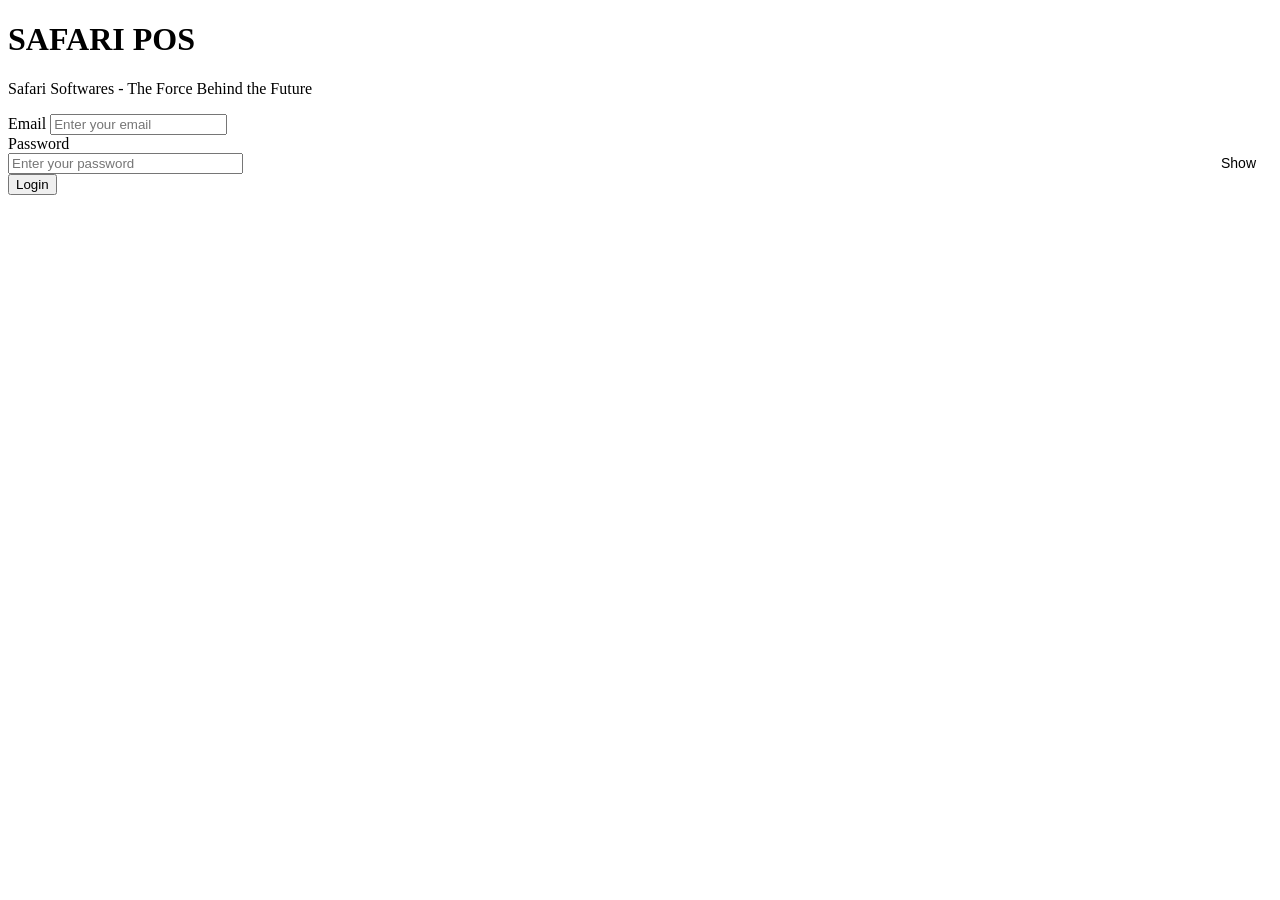
==== frontend/login.html @ 1d660a73 "Initial commit: Safari POS System - Complete POS solution with tax compliance, user management, and " ====
<!DOCTYPE html>
<html lang="en">
<head>
    <meta charset="UTF-8">
    <meta name="viewport" content="width=device-width, initial-scale=1.0">
    <title>Login - Safari POS</title>
    <link rel="stylesheet" href="/static/css/style.css">
    <style>
        /* Prevent browser autofill styling */
        input:-webkit-autofill,
        input:-webkit-autofill:hover,
        input:-webkit-autofill:focus {
            -webkit-box-shadow: 0 0 0 1000px white inset !important;
            box-shadow: 0 0 0 1000px white inset !important;
            -webkit-text-fill-color: #2c3e50 !important;
        }
    </style>
</head>
<body>
    <div class="login-container">
        <div class="login-box">
            <div class="login-logo">
                <h1>SAFARI POS</h1>
                <p>Safari Softwares - The Force Behind the Future</p>
            </div>
            
            <!-- autocomplete="off" on form and inputs -->
            <form id="loginForm" autocomplete="off" novalidate>
                <div class="form-group">
                    <label>Email</label>
                    <input type="email" id="email" name="email" required placeholder="Enter your email" 
                           autocomplete="off" autocorrect="off" autocapitalize="off" spellcheck="false"
                           value="">
                </div>
                <div class="form-group">
                    <label>Password</label>
                    <div style="position: relative;">
                        <input type="password" id="password" name="password" required placeholder="Enter your password" 
                               autocomplete="new-password" autocorrect="off" autocapitalize="off" spellcheck="false"
                               value="" style="padding-right: 60px;">
                        <button type="button" onclick="togglePassword('password', this)" 
                                style="position: absolute; right: 10px; top: 50%; transform: translateY(-50%); background: none; border: none; cursor: pointer; font-size: 14px;">
                            Show
                        </button>
                    </div>
                </div>
                <button type="submit" class="btn btn-primary">Login</button>
            </form>
        </div>
    </div>
    
    <script src="/static/js/auth.js"></script>
    <script>
        // Force clear everything on page load
        (function() {
            // Clear all storage
            sessionStorage.clear();
            localStorage.clear();
            
            // Clear all cookies
            document.cookie.split(";").forEach(function(c) {
                document.cookie = c.replace(/^ +/, "").replace(/=.*/, "=;expires=" + new Date().toUTCString() + ";path=/");
            });
            
            // Clear form fields
            document.getElementById('email').value = '';
            document.getElementById('password').value = '';
            
            // Disable browser autofill
            document.getElementById('email').setAttribute('autocomplete', 'off');
            document.getElementById('password').setAttribute('autocomplete', 'new-password');
        })();
        
        function togglePassword(inputId, button) {
            const input = document.getElementById(inputId);
            if (input.type === 'password') {
                input.type = 'text';
                button.textContent = 'Hide';
            } else {
                input.type = 'password';
                button.textContent = 'Show';
            }
        }
        
        document.getElementById('loginForm').addEventListener('submit', async (e) => {
            e.preventDefault();
            
            const emailInput = document.getElementById('email');
            const passwordInput = document.getElementById('password');
            const email = emailInput.value.trim();
            const password = passwordInput.value;
            
            try {
                await authManager.login(email, password);
                
                // Clear form before redirect
                emailInput.value = '';
                passwordInput.value = '';
                
                // Clear browser autofill data
                if (window.passwordManager) {
                    window.passwordManager.clear();
                }
                
                window.location.href = '/';
            } catch (error) {
                alert('Login failed: ' + error.message);
                // Clear password on failure
                passwordInput.value = '';
                emailInput.value = '';
                emailInput.focus();
            }
        });
        
        // Clear fields if user navigates back to this page
        window.addEventListener('pageshow', function() {
            document.getElementById('email').value = '';
            document.getElementById('password').value = '';
        });
    </script>
</body>
</html>
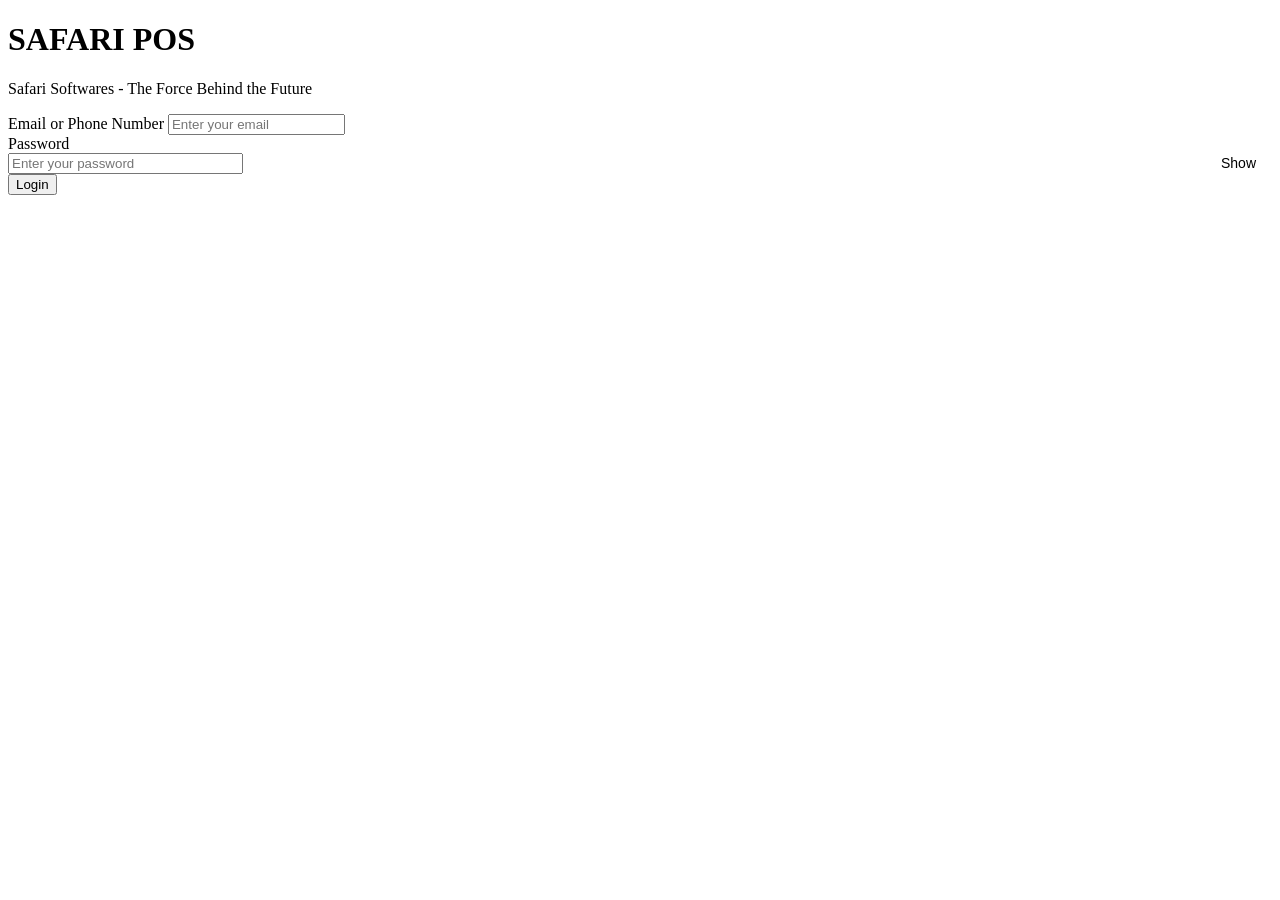
==== commit 3c9b4e27: "Fast folder-build EXE, batch launcher, 2-second startup" ====
--- a/frontend/login.html
+++ b/frontend/login.html
@@ -4,7 +4,7 @@
     <meta charset="UTF-8">
     <meta name="viewport" content="width=device-width, initial-scale=1.0">
     <title>Login - Safari POS</title>
-    <link rel="stylesheet" href="/static/css/style.css">
+    <link rel="stylesheet" href="/static/css/style.css?v=4.0">
     <style>
         /* Prevent browser autofill styling */
         input:-webkit-autofill,
@@ -27,8 +27,8 @@
             <!-- autocomplete="off" on form and inputs -->
             <form id="loginForm" autocomplete="off" novalidate>
                 <div class="form-group">
-                    <label>Email</label>
-                    <input type="email" id="email" name="email" required placeholder="Enter your email" 
+                    <label>Email or Phone Number</label>
+                    <input type="text" id="email" name="email" required placeholder="Enter your email" 
                            autocomplete="off" autocorrect="off" autocapitalize="off" spellcheck="false"
                            value="">
                 </div>
@@ -49,7 +49,7 @@
         </div>
     </div>
     
-    <script src="/static/js/auth.js"></script>
+    <script src="/static/js/auth.js?v=4.0"></script>
     <script>
         // Force clear everything on page load
         (function() {
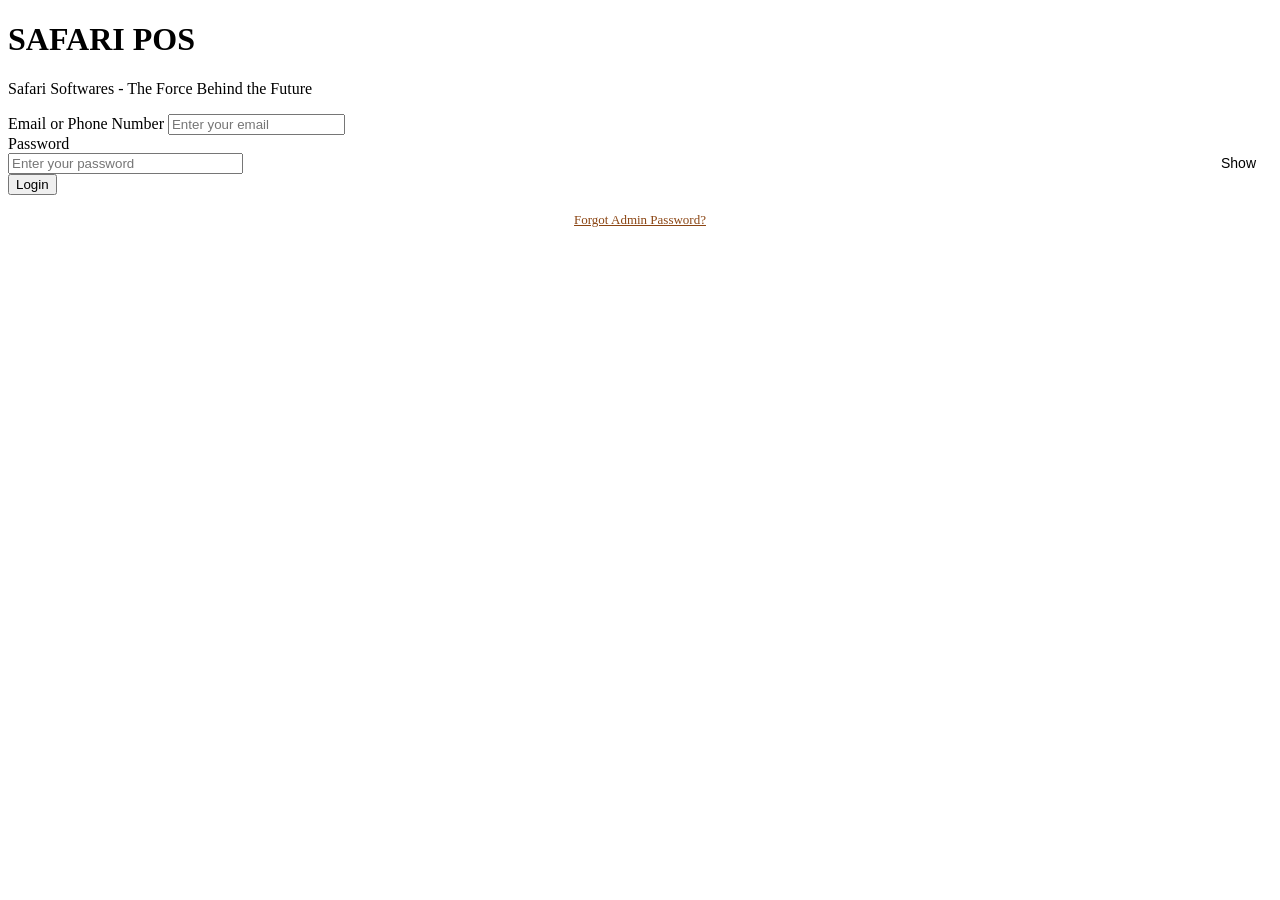
==== commit c95745a3: "Recovery code + selective restore + phone/email recovery - working" ====
--- a/frontend/login.html
+++ b/frontend/login.html
@@ -45,6 +45,9 @@
                     </div>
                 </div>
                 <button type="submit" class="btn btn-primary">Login</button>
+                <div style="text-align:center;margin-top:15px">
+                    <a href="#" onclick="openRecoveryModal(); return false;" style="color:#8b4513;font-size:13px;text-decoration:underline">Forgot Admin Password?</a>
+                </div>
             </form>
         </div>
     </div>
@@ -118,5 +121,55 @@
             document.getElementById('password').value = '';
         });
     </script>
+
+    <div id="recoveryModal" style="display:none;position:fixed;top:0;left:0;width:100%;height:100%;background:rgba(0,0,0,0.5);z-index:9999;justify-content:center;align-items:center;padding:20px">
+        <div style="background:white;padding:25px;border-radius:15px;width:100%;max-width:450px">
+            <h3 style="color:#8b4513;margin-bottom:15px">Password Recovery</h3>
+            <p style="font-size:12px;color:#666;margin-bottom:15px">Enter your recovery code and the admin email to reset the password.</p>
+            <div class="form-group"><label>Admin Email OR Phone</label><input type="text" id="recoveryEmail" placeholder="admin@example.com or 0712345678"></div>
+            <div class="form-group"><label>Recovery Code</label><input type="text" id="recoveryCode" placeholder="SAFARI-XXXX-XXXX-XXXX" style="text-transform:uppercase"></div>
+            <div class="form-group"><label>New Password</label><input type="password" id="recoveryNewPass" placeholder="Minimum 6 characters"></div>
+            <div style="display:flex;gap:10px">
+                <button onclick="submitRecovery()" class="btn btn-primary" style="flex:1">Reset Password</button>
+                <button onclick="document.getElementById('recoveryModal').style.display='none'" class="btn btn-danger" style="flex:1">Cancel</button>
+            </div>
+        </div>
+    </div>
+    
+    <script>
+    function openRecoveryModal() {
+        document.getElementById('recoveryModal').style.display = 'flex';
+    }
+    
+    async function submitRecovery() {
+        const email = document.getElementById('recoveryEmail').value.trim();
+        const code = document.getElementById('recoveryCode').value.trim().toUpperCase();
+        const newPass = document.getElementById('recoveryNewPass').value;
+        
+        if (!email || !code || !newPass) {
+            alert('All fields required!');
+            return;
+        }
+        if (newPass.length < 6) {
+            alert('Password must be at least 6 characters!');
+            return;
+        }
+        
+        try {
+            const response = await fetch('/api/v1/settings/reset-password-with-code', {
+                method: 'POST',
+                headers: { 'Content-Type': 'application/json' },
+                body: JSON.stringify({ email: email, code: code, new_password: newPass })
+            });
+            const data = await response.json();
+            if (!response.ok) throw new Error(data.detail || 'Reset failed');
+            alert(data.message);
+            document.getElementById('recoveryModal').style.display = 'none';
+        } catch (e) {
+            alert('Error: ' + e.message);
+        }
+    }
+    </script>
+
 </body>
 </html>
